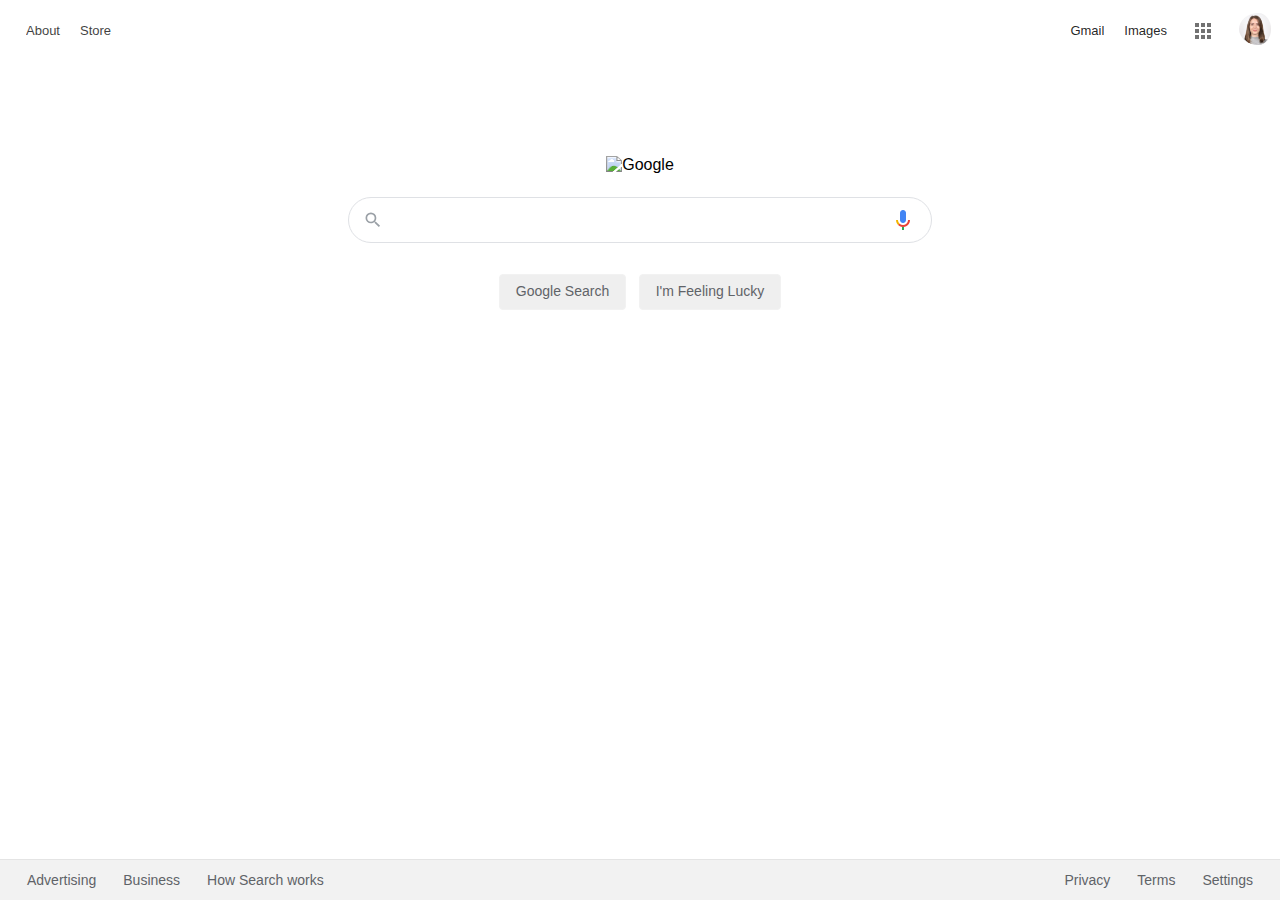
==== css_hw3/index.html @ a0db0702 "hw3 added" ====
<!DOCTYPE html>
<html lang="en">
<head>
    <meta charset="UTF-8">
    <meta http-equiv="X-UA-Compatible" content="IE=edge">
    <meta name="viewport" content="width=device-width, initial-scale=1.0">
    <title>Google</title>
    <link rel="stylesheet" href="css/style.css">
</head>
<body>
    <!-- Header Start -->
    <nav>
        <ul class="header">
            <li class="headerli" style="padding-left: 8px;">
                <a href="https://about.google/?fg=1&utm_source=google-US&utm_medium=referral&utm_campaign=hp-header">About</a>
            </li>
            <li class="headerli">
                <a href="https://store.google.com/US?utm_source=hp_header&utm_medium=google_ooo&utm_campaign=GS100042&hl=en-US">Store</a>
            </li>
            <li class="headerli" style="float: right; position: relative;">
                <a href="https://github.com/dilara-koc" target="_blank" style="opacity: 1;">
                    <img class="pic" src="/css_hw3/assets/Photo.jpg" height="32" width="32" alt="profile-picture">
                </a>
            </li>
            <li class="headerli appsbutton" style="float: right;">
                <img src="/css_hw3/assets/appsbutton.svg" alt="appsbutton" height="16" width="16">
            </li>
            <li class="headerli" style="float: right;">
                <a href="https://www.google.com/imghp?hl=en&tab=wi&ogbl" style="color:rgba(0,0,0,0.87); opacity: 1;">Images</a>
            </li>
            <li class="headerli" style="float: right;" >
                <a href="https://mail.google.com/mail/?tab=wm&ogbl" style="color:rgba(0,0,0,0.87); opacity: 1;">Gmail</a>
            </li>
        </ul>
    </nav>
    <!-- Header End -->

    <!-- Googlelogo Start -->
    <div class="googlelogo">
    <img class="logo" src="https://web.archive.org/web/20191130235109im_/https://www.google.com/images/branding/googlelogo/2x/googlelogo_color_272x92dp.png" alt="Google">
    </div>
    <!-- Googlelogo End -->

    <!-- Searchbar Start -->
    <div class="search-area">
        <div class="search">
            <div class="search-img">
                <span>
                <svg
                    focusable="false"
                    xmlns="http://www.w3.org/2000/svg"
                    viewBox="0 0 24 24">
                    <path
                    d="M15.5 14h-.79l-.28-.27A6.471 6.471 0 0 0 16 9.5 6.5 6.5 0 1 0 9.5 16c1.61 0 3.09-.59 4.23-1.57l.27.28v.79l5 4.99L20.49 19l-4.99-5zm-6 0C7.01 14 5 11.99 5 9.5S7.01 5 9.5 5 14 7.01 14 9.5 11.99 14 9.5 14z">
                    </path>
                </svg>
                </span>
            </div>
            <div class="input-enter">
                <div class="input-area">
                <input
                    type="text"
                    class="input"
                    maxlength="2048"
                    autofocus="true"
                />               
                </div>
            </div>
            <div>
                <span class="voicelogo">
                    <img src="/css_hw3/assets/voicelogo.png" alt="voicelogo" height="24px" width="24px">
                </span>
            </div>
        </div>
    </div>

    <div> 
        <button class="googlesearch">Google Search</button>
        <button class="feelinglucky">I'm Feeling Lucky</button>
    </div>
    
    <!-- Searchbar End -->
    
    <!-- Footer Start -->
    <nav>
        <ul class="footer">
            <li class="footerli">
                <a href="https://www.google.com/intl/en_tr/ads/?subid=ww-ww-et-g-awa-a-g_hpafoot1_1!o2&utm_source=google.com&utm_medium=referral&utm_campaign=google_hpafooter&fg=1"
                >Advertising
                </a>
            </li>
            <li class="footerli">
                <a href="https://www.google.com/services/?subid=ww-ww-et-g-awa-a-g_hpbfoot1_1!o2&utm_source=google.com&utm_medium=referral&utm_campaign=google_hpbfooter&fg=1"
                >Business
                </a>
            </li>
            <li class="footerli">
                <a href="https://google.com/search/howsearchworks/?fg=1"
                >How Search works  
                </a>
            </li>
            <li class="footerli" style="float: right; padding-right: 27px;">
                <a href="https://www.google.com/preferences?hl=en">Settings 
                </a>
            </li>
            <li class="footerli" style="float: right;">
                <a href="https://policies.google.com/terms?hl=en-TR&fg=1">Terms
                </a>
            </li>
            <li class="footerli" style="float: right;">
                <a href="https://policies.google.com/privacy?hl=en-TR&fg=1">Privacy
                </a>
            </li>
        </ul>
    </nav>
    <!-- Footer End -->
</body>
</html>
---- css_hw3/css/style.css ----
body {
    text-align: center;
    font-family: arial,sans-serif;
    overflow: hidden;
}

/*** Header-Styling ***/
.header {
    list-style-type: none;
    padding: 0;
    margin: 0; 
    position: absolute;
    top: 13px;
    height: 40px;
    width: 100%; 
    min-width: 980px;
  }

  .headerli {
    float: left;
  }

  .headerli a {
    display: inline-block;
    padding: 10px;
    color: #000;
    opacity: 0.75;
    text-decoration: none; 
    font-size: 13px; 
    white-space: nowrap;
  }

  .headerli a:hover {
    cursor: pointer;
    text-decoration: underline;
  }

  .pic {
    border-radius: 50%;
    margin-top: -10px;
    overflow: clip;
    padding-right: 7px;
  }

  .pic:hover {
    box-shadow: 0.5px 0.5px 1px rgba(0, 0, 0, 0.5), 0px 0px 2px rgba(0, 0, 0, 0.2), 0px 0px 10px rgba(0, 0, 0, 0.1);
    background-color: rgba(0, 0, 0, .2);
  }

  .appsbutton {
    margin: 10px 5px 5px 5px;
    padding-left: 13px;
    padding-right: 13px;
    cursor: pointer;
    background-position-x: -132px;
    background-position-y: -38px;
    opacity: .55;
  }
 
  .appsbutton:hover {
    opacity: .80;
}

/*** Googlelogo-Styling ***/

.googlelogo {
    margin-top: 47px;
  }

  .logo {
    height: 92px;
    width: 272px;
    padding-top: 109px; 
}

/*** Searchbar-Styling ***/

.search-area {
    display: block;
  }

  .search {
    flex-grow: 1;
    flex-shrink: 1;
    flex-basis: 0%;
    display: flex;
    padding: 5px 8px 0 14px;
    color: #222;
    font-size: small;
    width: 560px;
    height: 39px;
    vertical-align: center;
    margin:auto;
    margin-top: 22.5px;
    margin-bottom: 20px;
    background: #fff;
    border: 1px solid #dfe1e5;
    border-radius: 30px;
    box-shadow: none;
    z-index: 3;
  }

  .search:hover {
    box-shadow: 0 2px 3px 0 rgba(0,0,0,0.24), 0 2px 5px 0 rgba(0,0,0,0.19);
    }

  .search-img {
    display: flex;
    align-items: center;
    padding-right: 13px;
    margin-top: -5px;
  }
  
  .search-img span {
    color: #9aa0a6;
    height: 20px;
    width: 20px;
    margin-top: 0px;
    display: inline-block;
    fill: currentColor;
    line-height: 24px;
    position: relative;
  }

  .voicelogo {
    display: flex;
    align-items: center;
    cursor: pointer;
    padding: 0 8px;
    margin-top: 5px;
    
  }
  
  .input-enter {
    display: flex;
    flex: 1;
    flex-wrap: wrap;
    
  }
  
  .input-area {
    color: transparent;
    flex: 100%;
    white-space: pre;
    font: 16px arial, sans-serif;
    line-height: 34px;
    height: 34px !important;
    display: flex;
    height: 39px;
    width: 460px;
  }
  
  .input {
    margin: 0;
    padding: 0;
    color: rgba(0, 0, 0, 0.87);
    word-wrap: break-word;
    outline: none;
    display: flex;
    flex: 100%;
    font: 16px arial, sans-serif;
    line-height: 34px;
    height: 34px !important;
    width: 487px !important;
    text-rendering: auto;
    letter-spacing: normal;
    word-spacing: normal;
    text-transform: none;
    text-indent: 0px;
    text-shadow: none;
    text-align: start;
    appearance: textfield;
    cursor: text;
    border: none;
}

/*** Button Styling ***/

.googlesearch {
    font-size: 14px;
    line-height: 27px;
    color: #5F6368;
    cursor: pointer;
    margin: 11px 4px;
    padding: 0 16px;  
    min-width: 54px;  
    height: 36px; 
    user-select: none;
    border-width: 1px;
    border-color: rgb(242, 242, 242);
    border-radius: 4px;
    border-style: solid;
    
  }

  .feelinglucky {
    font-size: 14px;
    line-height: 27px;
    color: #5F6368;
    cursor: pointer;
    margin: 11px 4px;
    padding: 0 16px;
    min-width: 54px;  
    height: 36px; 
    user-select: none;
    border-width: 1px;
    border-color: rgb(242, 242, 242);
    border-radius: 4px;
    border-style: solid;
  }

  .googlesearch:hover{
    background-color: #f2f2f2;
    border-width: 1px;
    color: #222;
    border-style: solid;
    border-color: rgb(198, 198, 198);
    box-shadow: 0 1px 1px rgb(0 0 0 / 10%);
  }

  .feelinglucky:hover{
    background-color: #f2f2f2;
    border-width: 1px;
    color: #222;
    border-style: solid;
    border-color: rgb(198, 198, 198);
    box-shadow: 0 1px 1px rgb(0 0 0 / 10%);
}
    
/*** Footer Styling ***/

.footer {
    background-color: #f2f2f2;
    list-style-type: none;
    position: fixed;
    height: 40px;
    width: 100%; 
    margin: 0;
    padding: 0;
    margin-left: -8px;
    line-height: 40px;
    border-top-width: 1px;
    border-top-style: solid;
    border-top-color: rgb(228, 228, 228);  
    min-width: 980px;
    bottom: 0;   
  }

  .footerli {
    float: left;
  }

  .footerli a {
    display: inline-block;
    color: #5f6368;
    text-decoration: none;
    white-space: nowrap;
    padding-left: 27px;
    margin-top: 0px;
    margin-right: 0px;
    margin-bottom: 0px;
    margin-left: 0px;
    font-size: 14px;    
  }

  .footerli a:hover {
    cursor: pointer;
    text-decoration: underline;
}
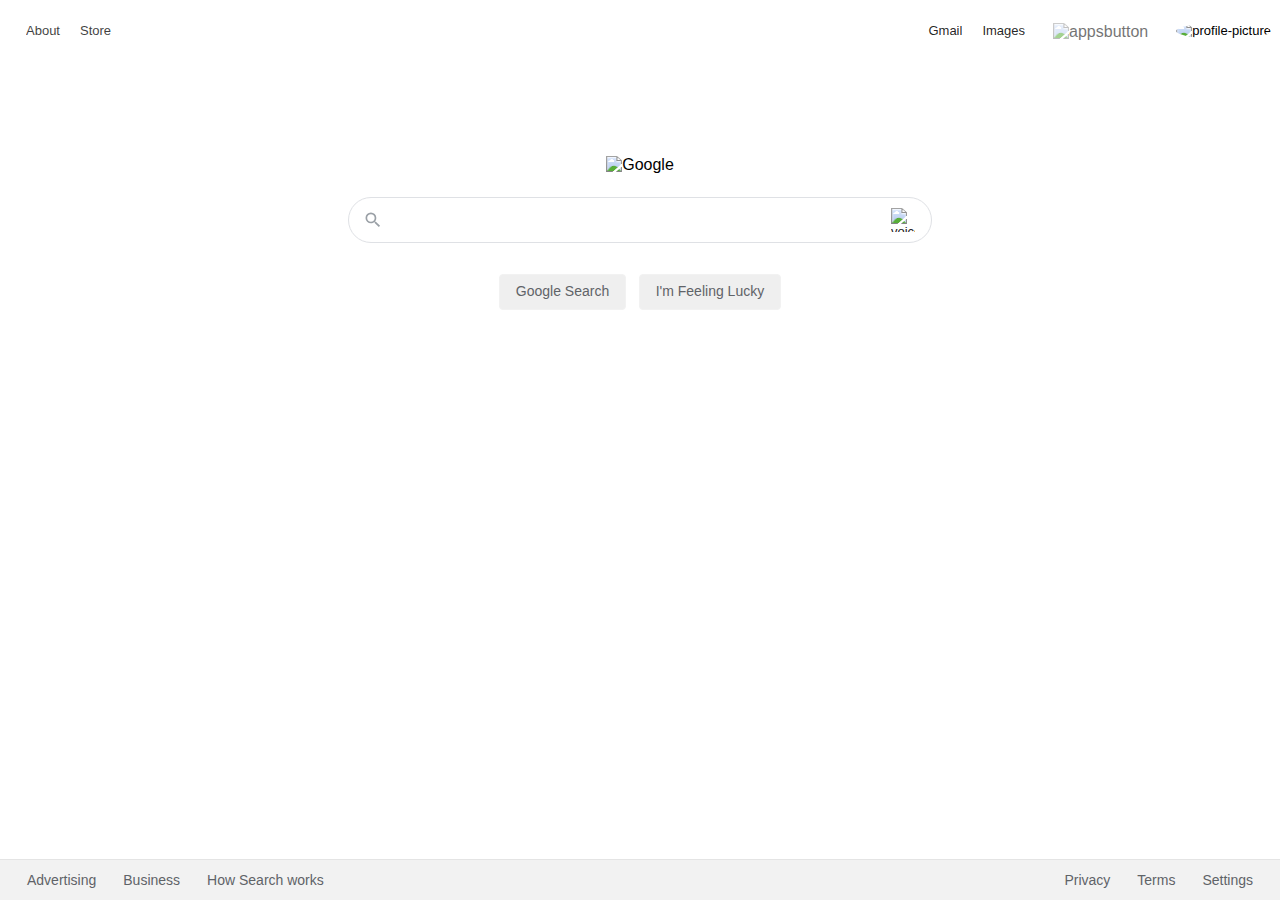
==== commit 12dd9023: "hw3-added" ====
--- a/css_hw3/index.html
+++ b/css_hw3/index.html
@@ -19,11 +19,11 @@
             </li>
             <li class="headerli" style="float: right; position: relative;">
                 <a href="https://github.com/dilara-koc" target="_blank" style="opacity: 1;">
-                    <img class="pic" src="/css_hw3/assets/Photo.jpg" height="32" width="32" alt="profile-picture">
+                    <img class="pic" src="https://github.com/dilara-koc/patikadev-css-kategorisi/blob/main/css_hw3/assets/Photo.jpg?raw=true" height="32" width="32" alt="profile-picture">
                 </a>
             </li>
             <li class="headerli appsbutton" style="float: right;">
-                <img src="/css_hw3/assets/appsbutton.svg" alt="appsbutton" height="16" width="16">
+                <img src="https://raw.githubusercontent.com/dilara-koc/patikadev-css-kategorisi/a0db07025a38748be32b4682043ab1756ed838a7/css_hw3/assets/appsbutton.svg" alt="appsbutton" height="16" width="16">
             </li>
             <li class="headerli" style="float: right;">
                 <a href="https://www.google.com/imghp?hl=en&tab=wi&ogbl" style="color:rgba(0,0,0,0.87); opacity: 1;">Images</a>
@@ -68,7 +68,7 @@
             </div>
             <div>
                 <span class="voicelogo">
-                    <img src="/css_hw3/assets/voicelogo.png" alt="voicelogo" height="24px" width="24px">
+                    <img src="https://github.com/dilara-koc/patikadev-css-kategorisi/blob/main/css_hw3/assets/voicelogo.png?raw=true" alt="voicelogo" height="24px" width="24px">
                 </span>
             </div>
         </div>
